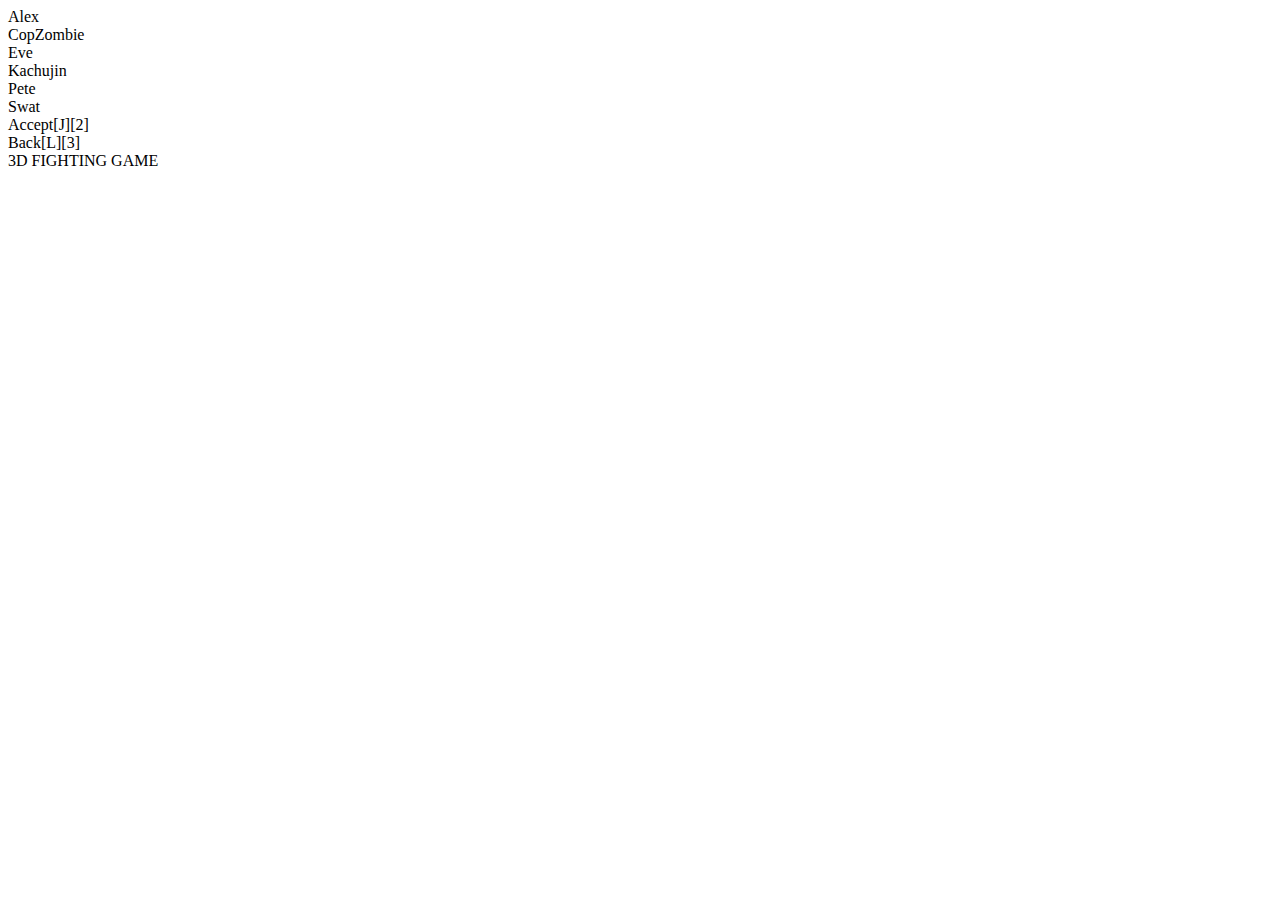
==== SelectCharacter/index.html @ c38c5a70 "first commit" ====
<!DOCTYPE html>
<html lang="en">
  <head>
    <meta charset="UTF-8" />
    <meta http-equiv="X-UA-Compatible" content="IE=edge" />
    <meta name="viewport" content="width=device-width, initial-scale=1.0" />
    <title>Document</title>

    <script
      type="module"
      crossorigin
      src="assets/SelectCharacter-6aae78ae.js"></script>
    <link
      rel="modulepreload"
      crossorigin
      href="assets/modulepreload-polyfill-3cfb730f.js" />
    <link rel="modulepreload" crossorigin href="assets/index-b74b9157.js" />
    <link rel="stylesheet" href="assets/index-ea5f201c.css" />
  </head>
  <body>
    <div id="body">
      <div class="charactersPanel">
        <span class="parent" id="1">
          <div class="name">Alex</div>
        </span>
        <span class="parent" id="2">
          <div class="name">CopZombie</div>
        </span>
        <span class="parent" id="3">
          <div class="name">Eve</div>
        </span>
        <span class="parent" id="4">
          <div class="name">Kachujin</div>
        </span>
        <span class="parent" id="5">
          <div class="name">Pete</div>
        </span>
        <span class="parent" id="6">
          <div class="name">Swat</div>
        </span>
        <!-- <span class="parent" id="7">
          <div class="name">Sophie</div>
        </span>
        <span class="parent" id="8">
          <div class="name">Swat</div>
        </span> -->
      </div>
      <div class="bottom">
        <div class="accept">Accept[J][2]</div>
        <div class="back">Back[L][3]</div>
      </div>
    </div>
    <div id="loadingScreen">
      <div class="text">3D FIGHTING GAME</div>
      <div class="progressBars">
        <div class="left progressParent">
          <div class="progressContainer"></div>
          <div class="progressBar" id="leftBar"></div>
        </div>
        <div class="right progressParent">
          <div class="progressContainer"></div>
          <div class="progressBar" id="rightBar"></div>
        </div>
      </div>
    </div>
  </body>
</html>
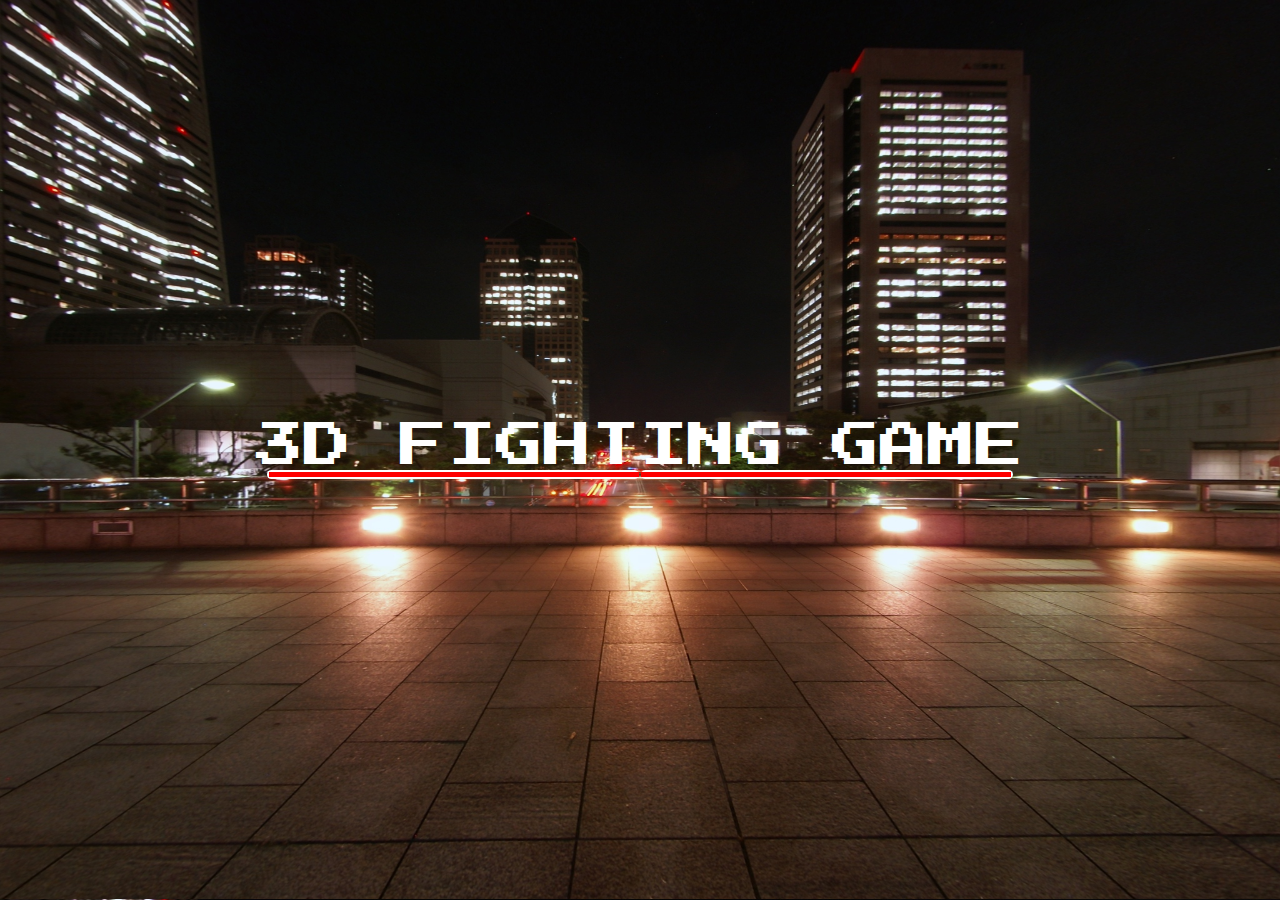
==== commit 09b3314b: "update" ====
--- a/SelectCharacter/index.html
+++ b/SelectCharacter/index.html
@@ -9,13 +9,13 @@
     <script
       type="module"
       crossorigin
-      src="assets/SelectCharacter-6aae78ae.js"></script>
+      src="../assets/SelectCharacter-6aae78ae.js"></script>
     <link
       rel="modulepreload"
       crossorigin
-      href="assets/modulepreload-polyfill-3cfb730f.js" />
-    <link rel="modulepreload" crossorigin href="assets/index-b74b9157.js" />
-    <link rel="stylesheet" href="assets/index-ea5f201c.css" />
+      href="../assets/modulepreload-polyfill-3cfb730f.js" />
+    <link rel="modulepreload" crossorigin href="../assets/index-b74b9157.js" />
+    <link rel="stylesheet" href="../assets/index-ea5f201c.css" />
   </head>
   <body>
     <div id="body">
--- a/assets/index-ea5f201c.css
+++ b/assets/index-ea5f201c.css
@@ -0,0 +1,108 @@
+@font-face {
+  font-family: PressStart2P;
+  src: url(./PressStart2P-Regular-8d0248e4.ttf);
+}
+* {
+  box-sizing: border-box;
+  font-family: PressStart2P;
+  padding: 0;
+  margin: 0;
+  color: #fff;
+  -webkit-user-select: none;
+  -ms-user-select: none;
+  user-select: none;
+}
+#body {
+  display: none;
+}
+.charactersPanel {
+  width: 440px;
+  left: 50%;
+  transform: translate(-50%);
+  flex-wrap: wrap;
+  position: absolute;
+  display: flex;
+  bottom: 0;
+  padding: 3px;
+  background-color: #333;
+}
+.parent {
+  flex-basis: calc((100% / 3));
+  height: 100px;
+  padding: 3px;
+  background-color: #fff;
+}
+.name {
+  font-size: 0.7rem;
+  color: #333;
+  background-color: #252525;
+  height: 100%;
+  width: 100%;
+  display: flex;
+  justify-content: center;
+  align-items: center;
+}
+.bottom {
+  position: absolute;
+  display: flex;
+  bottom: 0;
+  right: 0;
+  font-size: 0.7rem;
+  gap: 0.5rem;
+  color: #333;
+}
+#loadingScreen {
+  width: 100%;
+  height: 100vh;
+  background-image: url(./negx-b29bbd85.jpg);
+  background-size: 100% 99.9%;
+  display: flex;
+  justify-content: center;
+  align-items: center;
+  flex-direction: column;
+}
+.text {
+  font-size: 3rem;
+  text-align: center;
+}
+.progressBars {
+  display: flex;
+  gap: 0.1rem;
+  width: 100%;
+  align-items: center;
+  justify-content: center;
+  padding: 0 20px;
+}
+.progressParent {
+  position: relative;
+  width: 30%;
+  border-top: 2px solid white;
+  border-bottom: 2px solid white;
+  border-radius: 10px;
+}
+.left {
+  display: flex;
+  justify-content: flex-end;
+  border-left: 2px solid white;
+}
+.right {
+  border-right: 2px solid white;
+}
+.progressContainer {
+  background-color: red;
+  height: 5px;
+}
+.left .progressContainer {
+  width: 100%;
+}
+.progressBar {
+  position: absolute;
+  background-color: #818cf8;
+  top: 0;
+  right: 0;
+  bottom: 0;
+  width: 0;
+}
+.right .progressBar {
+  left: 0;
+}
